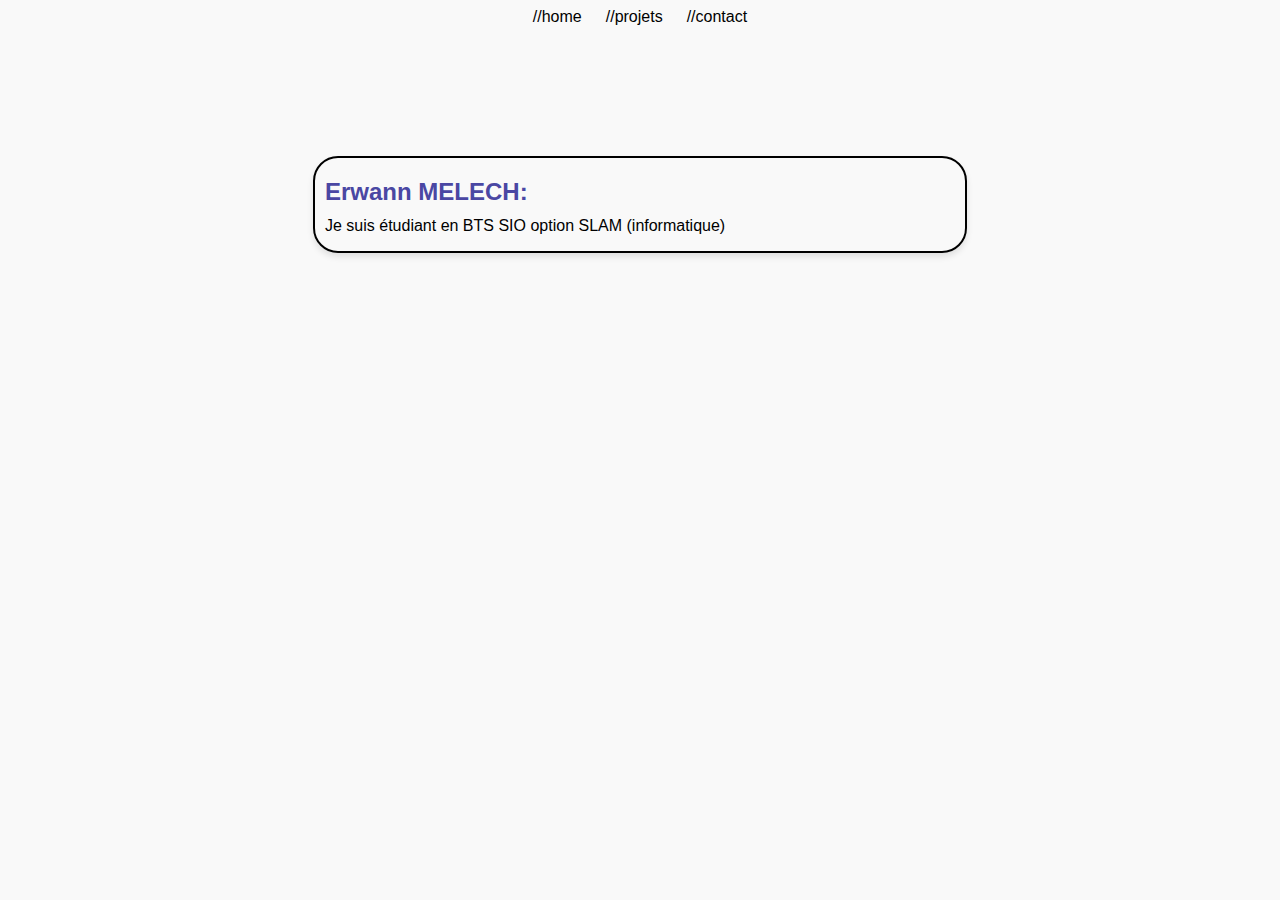
==== index.html @ 5501b167 "premier push" ====
<!DOCTYPE html>
<html>
    <head>
        <title>portfolio</title>
        <meta charset="UTF-8">
        <link rel="stylesheet" href="styles.css">
    </head>
    <body>
        <div id="link">
            <a href="index.html" title="home">//home</a>
            <a href="projet.html" title="projets">//projets</a>
            <a href="contact.html" title="contact">//contact</a>
        </div>
        <div id="presentation">
            <h2>Erwann MELECH:</h2>
            <p>Je suis étudiant en BTS SIO option SLAM (informatique)</p>
        </div>
    </body> 
</html>
---- styles.css ----
body {
    background-color: #f9f9f9;
}

#link {
    border: none;
    margin: auto;
    text-align: center;
}

#link a {
    font-family: 'Montserrat', sans-serif;
    color: black;
    text-decoration: none;
    padding: 0 10px;
}

#link a:hover {
    color:#45a049;
}




#presentation {
    border: 2px, solid;
    border-radius: 25px;
    box-shadow: 0 4px 6px rgba(0, 0, 0, 0.1);
    margin: 130px auto;
    max-width: 640px;
    padding-left: 10px;
}

#presentation h2{
    text-align:  left;
    font-family: 'Montserrat', sans-serif;
    margin-bottom: -5px;
    color: #4a47a3;
}

#presentation p{
    text-align: left;
    font-family: 'Montserrat', sans-serif;
}
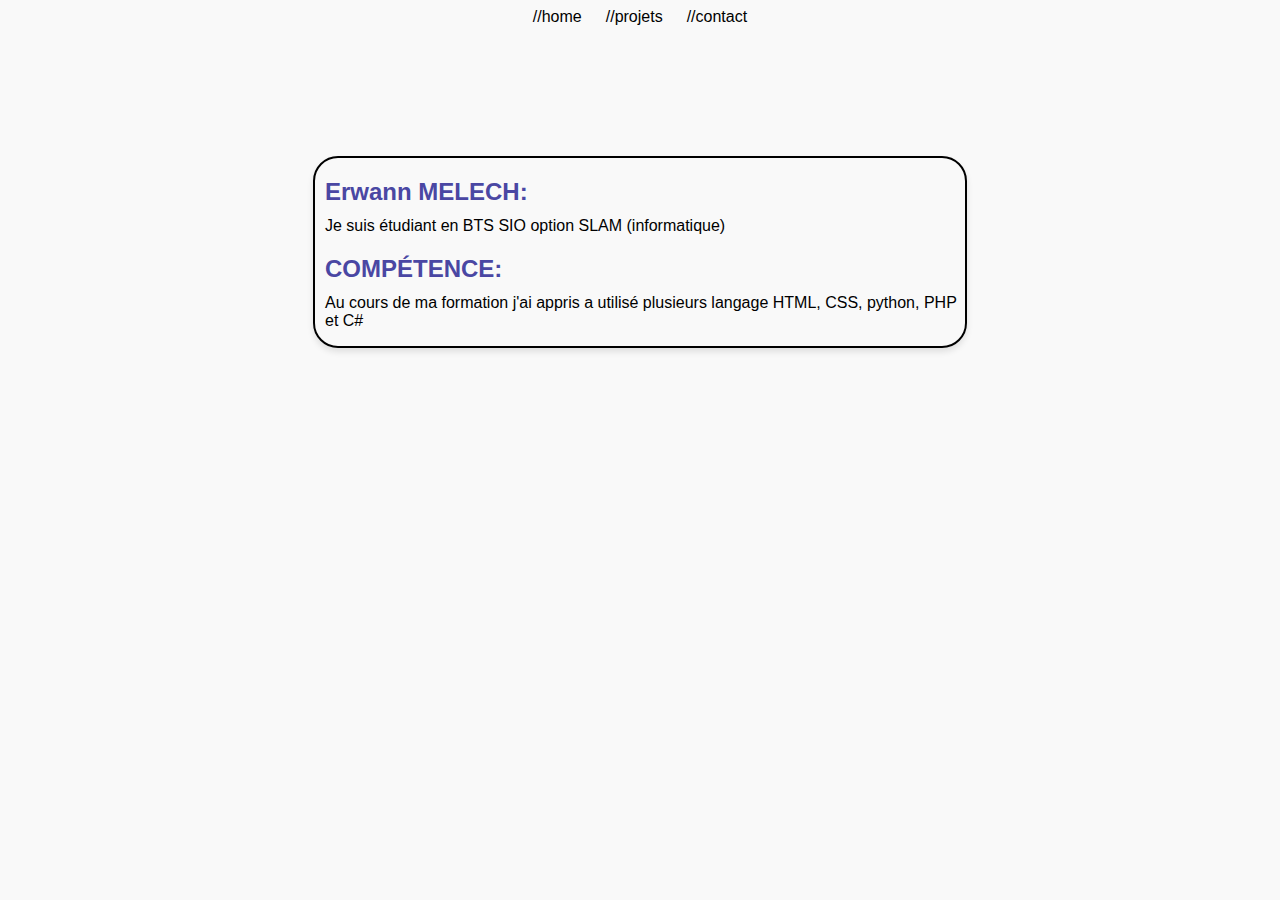
==== commit 2bf92e9f: "Update index.html" ====
--- a/index.html
+++ b/index.html
@@ -14,6 +14,9 @@
         <div id="presentation">
             <h2>Erwann MELECH:</h2>
             <p>Je suis étudiant en BTS SIO option SLAM (informatique)</p>
+            <h2>COMPÉTENCE:</h2>
+            <p>
+                Au cours de ma formation j'ai appris a utilisé plusieurs langage HTML, CSS, python, PHP et C#</p>
         </div>
     </body> 
 </html>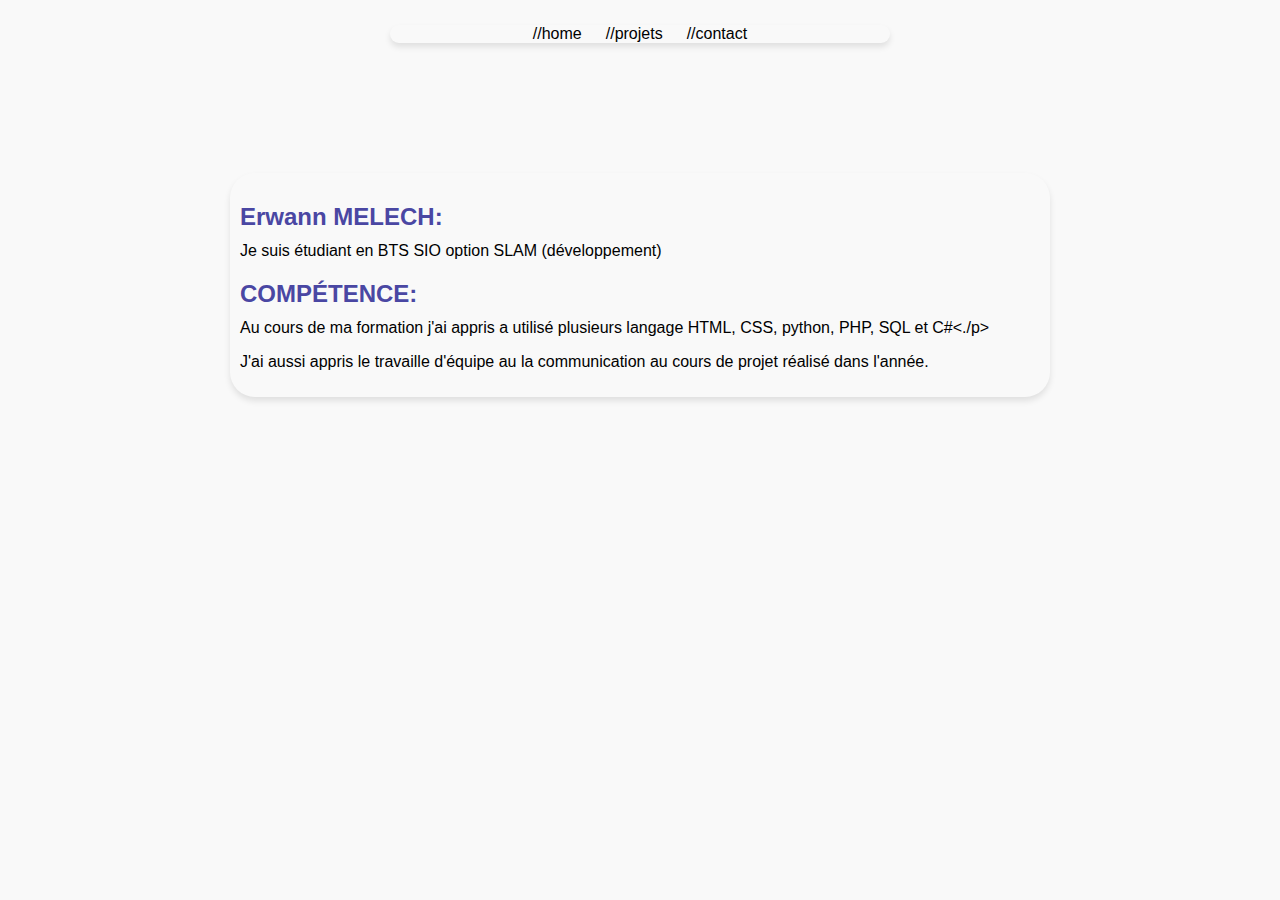
==== commit b4625536: "update" ====
--- a/index.html
+++ b/index.html
@@ -13,10 +13,10 @@
         </div>
         <div id="presentation">
             <h2>Erwann MELECH:</h2>
-            <p>Je suis étudiant en BTS SIO option SLAM (informatique)</p>
+            <p>Je suis étudiant en BTS SIO option SLAM (développement)</p>
             <h2>COMPÉTENCE:</h2>
-            <p>
-                Au cours de ma formation j'ai appris a utilisé plusieurs langage HTML, CSS, python, PHP et C#</p>
+            <p>Au cours de ma formation j'ai appris a utilisé plusieurs langage HTML, CSS, python, PHP, SQL et C#<./p>
+            <p>J'ai aussi appris le travaille d'équipe au la communication au cours de projet réalisé dans l'année.</p>
         </div>
     </body> 
 </html>--- a/styles.css
+++ b/styles.css
@@ -4,8 +4,12 @@
 
 #link {
     border: none;
+    border-radius: 25px;
+    max-width: 500px;
     margin: auto;
+    margin-top: 25px;
     text-align: center;
+    box-shadow: 0 4px 6px rgba(0, 0, 0, 0.1);
 }
 
 #link a {
@@ -23,12 +27,12 @@
 
 
 #presentation {
-    border: 2px, solid;
+    border: none;
     border-radius: 25px;
     box-shadow: 0 4px 6px rgba(0, 0, 0, 0.1);
     margin: 130px auto;
-    max-width: 640px;
-    padding-left: 10px;
+    max-width: 800px;
+    padding: 10px;
 }
 
 #presentation h2{
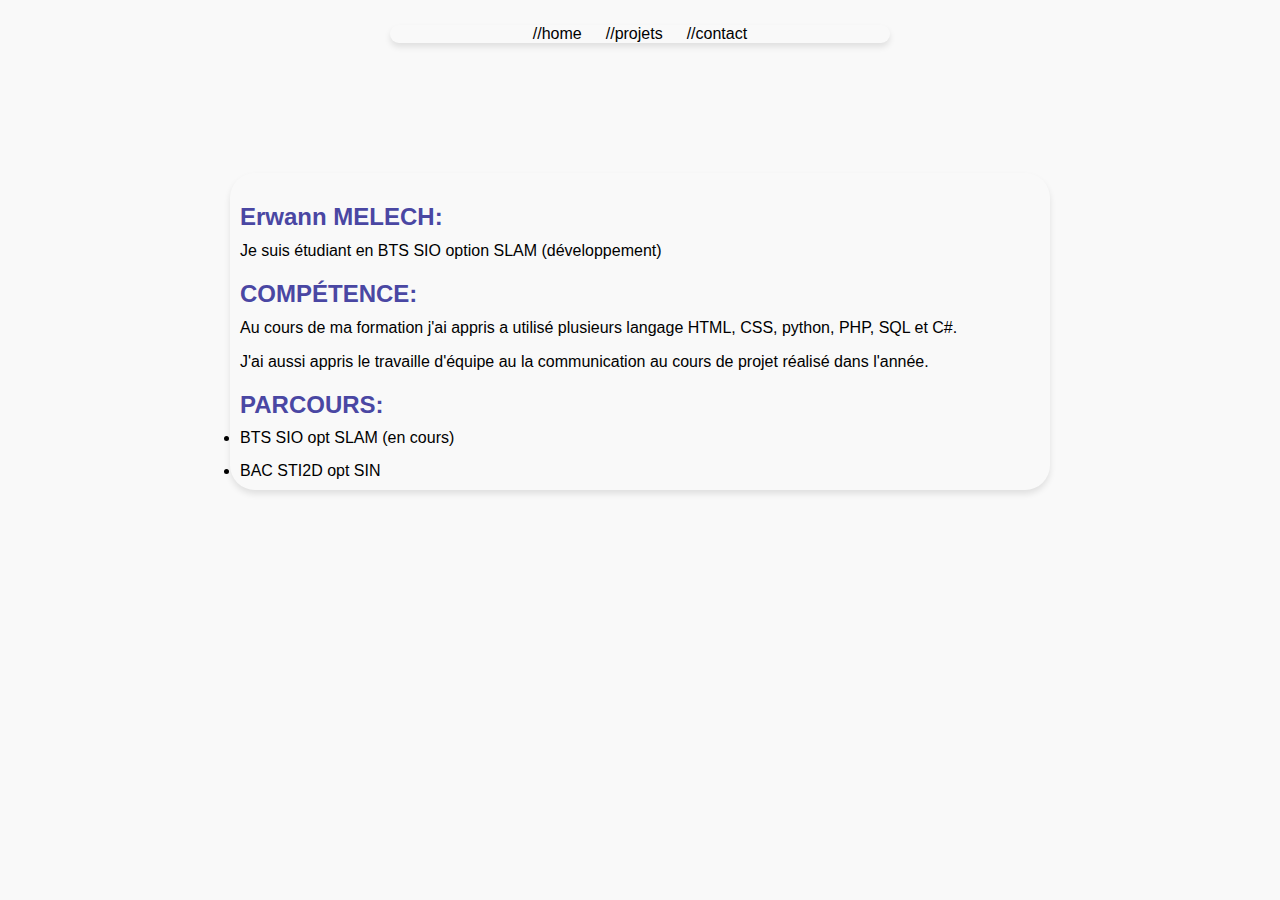
==== commit 1e595792: "update css + html" ====
--- a/index.html
+++ b/index.html
@@ -15,8 +15,12 @@
             <h2>Erwann MELECH:</h2>
             <p>Je suis étudiant en BTS SIO option SLAM (développement)</p>
             <h2>COMPÉTENCE:</h2>
-            <p>Au cours de ma formation j'ai appris a utilisé plusieurs langage HTML, CSS, python, PHP, SQL et C#<./p>
+            <p>Au cours de ma formation j'ai appris a utilisé plusieurs langage HTML, CSS, python, PHP, SQL et C#.</p>
             <p>J'ai aussi appris le travaille d'équipe au la communication au cours de projet réalisé dans l'année.</p>
+            <h2>PARCOURS:</h2>
+            
+            <li>BTS SIO opt SLAM (en cours)</li>
+            <li>BAC STI2D opt SIN</li>
         </div>
     </body> 
 </html>--- a/styles.css
+++ b/styles.css
@@ -45,4 +45,9 @@
 #presentation p{
     text-align: left;
     font-family: 'Montserrat', sans-serif;
+}
+
+#presentation li {
+    font-family: 'Montserrat', sans-serif;
+    margin-top: 15px;
 }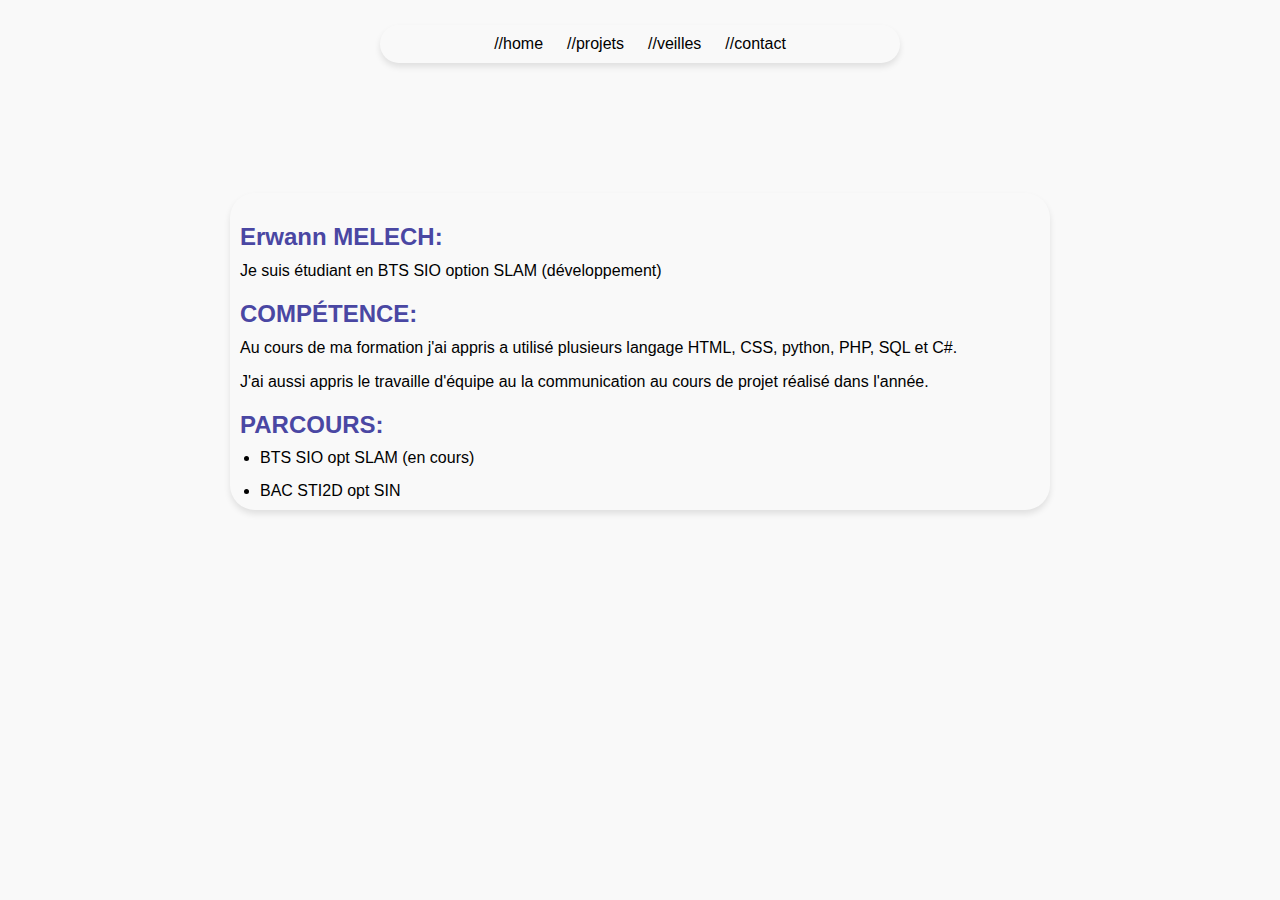
==== commit fb8cdeb0: "update" ====
--- a/index.html
+++ b/index.html
@@ -9,6 +9,7 @@
         <div id="link">
             <a href="index.html" title="home">//home</a>
             <a href="projet.html" title="projets">//projets</a>
+            <a href="veille.html" title="veille">//veilles</a>
             <a href="contact.html" title="contact">//contact</a>
         </div>
         <div id="presentation">
--- a/styles.css
+++ b/styles.css
@@ -10,6 +10,7 @@
     margin-top: 25px;
     text-align: center;
     box-shadow: 0 4px 6px rgba(0, 0, 0, 0.1);
+    padding: 10px;
 }
 
 #link a {
@@ -50,4 +51,5 @@
 #presentation li {
     font-family: 'Montserrat', sans-serif;
     margin-top: 15px;
+    margin-left: 20px;
 }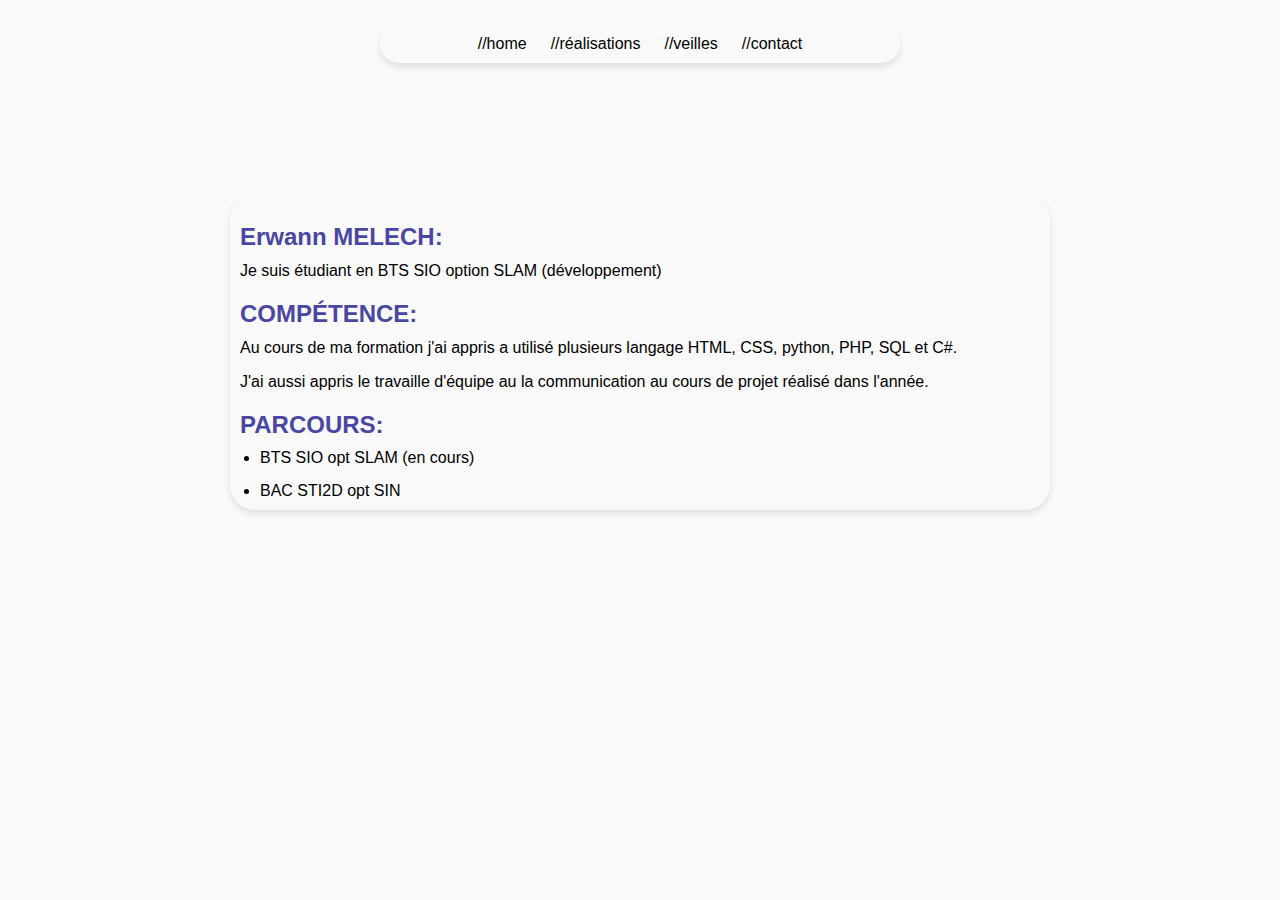
==== commit 7a3d3b80: "update" ====
--- a/index.html
+++ b/index.html
@@ -8,7 +8,7 @@
     <body>
         <div id="link">
             <a href="index.html" title="home">//home</a>
-            <a href="projet.html" title="projets">//projets</a>
+            <a href="realisation.html" title="projets">//réalisations</a>
             <a href="veille.html" title="veille">//veilles</a>
             <a href="contact.html" title="contact">//contact</a>
         </div>
--- a/styles.css
+++ b/styles.css
@@ -35,6 +35,12 @@
     max-width: 800px;
     padding: 10px;
 }
+#presentation h1{
+    text-align:  left;
+    font-family: 'Montserrat', sans-serif;
+    margin-bottom: -5px;
+    color: #4a47a3;
+}
 
 #presentation h2{
     text-align:  left;
@@ -52,4 +58,62 @@
     font-family: 'Montserrat', sans-serif;
     margin-top: 15px;
     margin-left: 20px;
+}
+
+#contact {
+    border: none;
+    border-radius: 25px;
+    box-shadow: 0 4px 6px rgba(0, 0, 0, 0.1);
+    margin: 130px auto;
+    max-width: 800px;
+    padding: 10px;
+}
+#contact h2{
+    text-align:  left;
+    font-family: 'Montserrat', sans-serif;
+    margin-bottom: -5px;
+    color: #4a47a3;
+}
+#contact p {
+    font-family: 'Montserrat', sans-serif;
+    text-align: left;
+    margin-top: 15px;
+    margin-left: 20px;
+}
+
+#contact a {
+    font-family: 'Montserrat', sans-serif;
+    color: black;
+    text-decoration: none;
+    text-align: left;
+    display: block;
+    margin-left: 20px;
+    margin-top: 25px;
+}
+
+#contact a:hover {
+    color:#45a049;
+}
+
+#presentation2 {
+    border: none;
+    border-radius: 25px;
+    box-shadow: 0 4px 6px rgba(0, 0, 0, 0.1);
+    margin: 130px auto;
+    max-width: 800px;
+    padding: 10px;
+}
+
+#presentation2 h1{
+    text-align:  left;
+    font-family: 'Montserrat', sans-serif;
+    margin-bottom: -5px;
+    color: #4a47a3;
+}
+
+#presentation2 h2{
+    text-align:  left;
+    font-family: 'Montserrat', sans-serif;
+    margin-bottom: -5px;
+    color: #4a47a3;
 }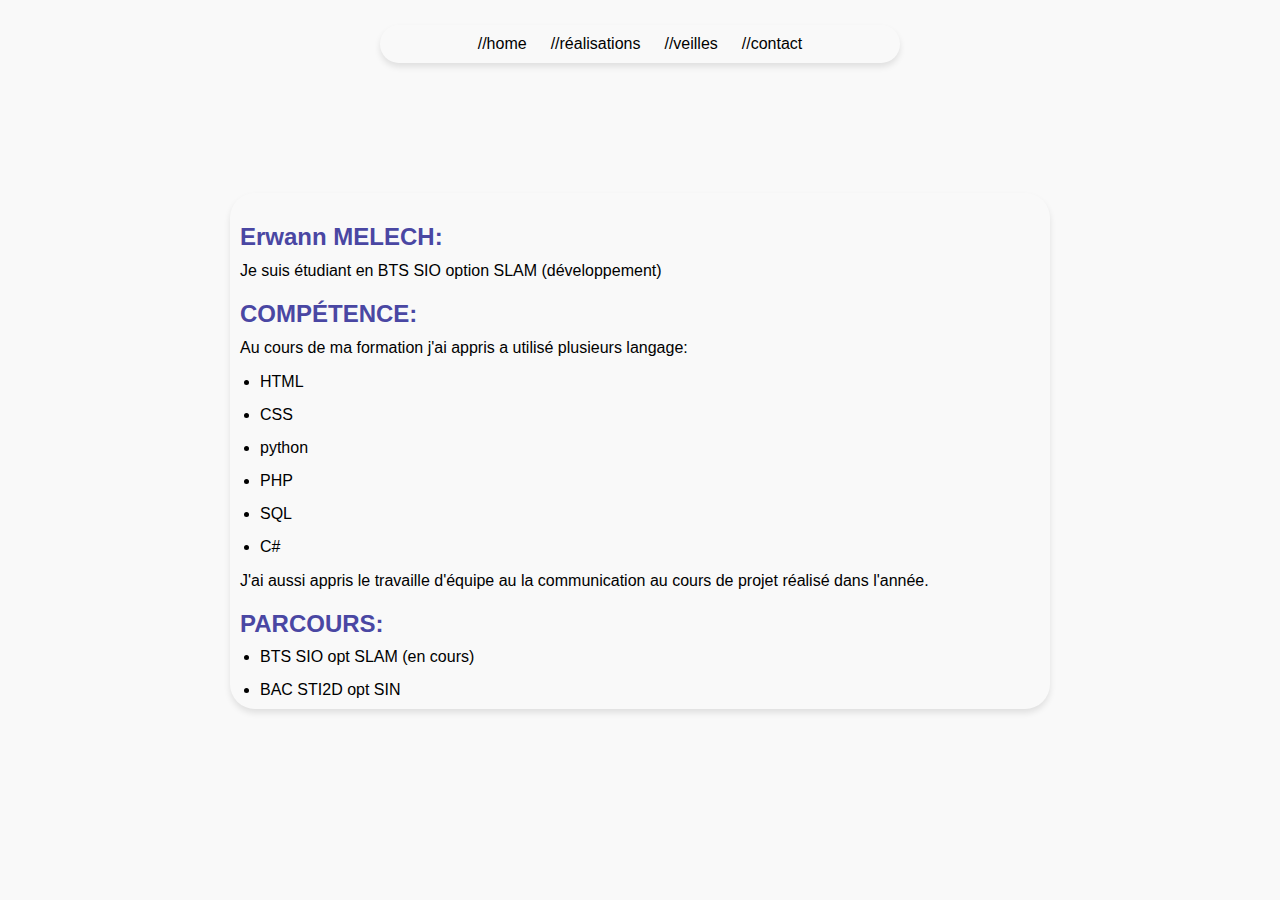
==== commit b09857b6: "update" ====
--- a/index.html
+++ b/index.html
@@ -16,7 +16,13 @@
             <h2>Erwann MELECH:</h2>
             <p>Je suis étudiant en BTS SIO option SLAM (développement)</p>
             <h2>COMPÉTENCE:</h2>
-            <p>Au cours de ma formation j'ai appris a utilisé plusieurs langage HTML, CSS, python, PHP, SQL et C#.</p>
+            <p>Au cours de ma formation j'ai appris a utilisé plusieurs langage:</p>
+            <li>HTML</li>
+            <li>CSS</li>
+            <li>python</li>
+            <li>PHP</li>
+            <li>SQL</li>
+            <li>C#</li>
             <p>J'ai aussi appris le travaille d'équipe au la communication au cours de projet réalisé dans l'année.</p>
             <h2>PARCOURS:</h2>
             
--- a/styles.css
+++ b/styles.css
@@ -116,4 +116,10 @@
     font-family: 'Montserrat', sans-serif;
     margin-bottom: -5px;
     color: #4a47a3;
-}+}
+
+#presentation2 p{
+    text-align: left;
+    font-family: 'Montserrat', sans-serif;
+}
+
